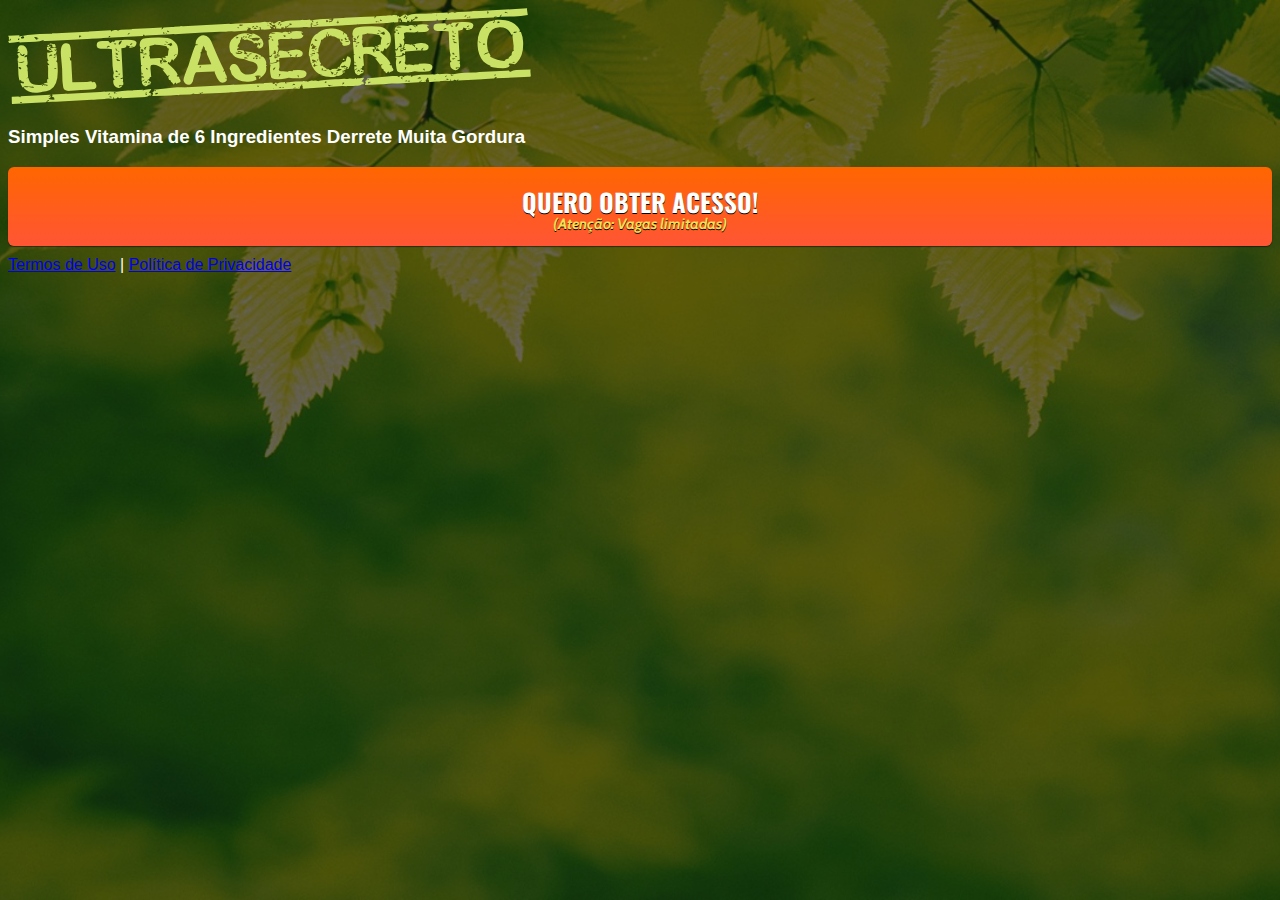
==== index.html @ e5df91ff "Add files via upload" ====
<!DOCTYPE html>
<html lang="pt-br">
  <head>
    <meta charset="utf-8">
    <meta name="viewport" content="width=device-width, initial-scale=1, shrink-to-fit=no">

    <link rel="stylesheet" href="https://stackpath.bootstrapcdn.com/bootstrap/4.1.3/css/bootstrap.min.css" integrity="sha384-MCw98/SFnGE8fJT3GXwEOngsV7Zt27NXFoaoApmYm81iuXoPkFOJwJ8ERdknLPMO" crossorigin="anonymous">

    <link rel="preconnect" href="https://fonts.googleapis.com">
    <link rel="preconnect" href="https://fonts.gstatic.com" crossorigin>
    <link href="https://fonts.googleapis.com/css2?family=Cabin:ital,wght@0,400;0,500;0,600;0,700;1,400;1,500;1,600;1,700&family=Dosis:wght@200;300;400;500;600;700;800&family=Oswald:wght@200;300;400;500;600;700&family=Signika:wght@300;400;500;600;700&display=swap" rel="stylesheet">

    <link rel="stylesheet" href="./assets/css/com.css">

    <!-- Título da Página -->
    <title>Protocolo Zero Barriga</title>
    
    <style type="text/css">
      body {
        color: white;
        background-image: url("assets/img/bg.jpeg");
        background-color: rgba(0, 0, 0, 0.6);
        background-position: center;
        background-size: cover;
        background-attachment: fixed;
        background-blend-mode: darken;
      }
    </style>

    <!-- Meta Pixel Code -->
<script>
  !function(f,b,e,v,n,t,s)
  {if(f.fbq)return;n=f.fbq=function(){n.callMethod?
  n.callMethod.apply(n,arguments):n.queue.push(arguments)};
  if(!f._fbq)f._fbq=n;n.push=n;n.loaded=!0;n.version='2.0';
  n.queue=[];t=b.createElement(e);t.async=!0;
  t.src=v;s=b.getElementsByTagName(e)[0];
  s.parentNode.insertBefore(t,s)}(window, document,'script',
  'https://connect.facebook.net/en_US/fbevents.js');
  fbq('init', '568950944896965');
  fbq('track', 'PageView');
</script>
<noscript><img height="1" width="1" style="display:none"
  src="https://www.facebook.com/tr?id=568950944896965&ev=PageView&noscript=1"
/></noscript>
<!-- End Meta Pixel Code -->

  </head>
  <body>
    
    <header class="py-4">
      <div class="container">
        <div class="row justify-content-center">
          <div class="col-lg-8 text-center">
            <!-- Imagem Ultrasecreto -->
            <img class="img-fluid" src="./assets/img/ultrasecreto.svg">

            <!-- Headline -->
            <h3 class="my-4"><b>Simples Vitamina de 6 Ingredientes Derrete Muita Gordura</b></h3>


            <!-- VSL -->
            <script type="text/javascript" id="scr_6226ac18aa8f7e000965d88e">var s=document.createElement("script");s.src="https://cdn.converteai.net/8b03b5e9-1e95-4b45-9063-037ac9b350ab/players/6226ac18aa8f7e000965d88e/player.js",s.async=!0,document.head.appendChild(s);</script>

            <!-- Botão -->
            <div id="cta1" class="mt-4 d-none">
              <a href="https://pay.kiwify.com.br/BuG3DS2" class="a-btn" style="text-decoration: none;">
                <span class="span-btn">QUERO OBTER ACESSO!</span>
                <span class="span-btn2">(Atenção: Vagas limitadas)</span>
              </a>
            </div>

            <!-- Termos de Uso e Política de Privacidade -->
            <div class="text-white mt-4"><a href="termos.html" class="text-white">Termos de Uso</a> | <a href="privacidade.html" class="text-white">Política de Privacidade</a></div>
          </div>
        </div>
      </div>
    </header>

    <script type="text/javascript">
      setTimeout(() => {document.getElementById("cta1").classList.remove("d-none")}, 1637000); // temporização da Call to Action (em milissegundos)
    </script>

    <script src="https://code.jquery.com/jquery-3.3.1.slim.min.js" integrity="sha384-q8i/X+965DzO0rT7abK41JStQIAqVgRVzpbzo5smXKp4YfRvH+8abtTE1Pi6jizo" crossorigin="anonymous"></script>
    <script src="https://cdnjs.cloudflare.com/ajax/libs/popper.js/1.14.3/umd/popper.min.js" integrity="sha384-ZMP7rVo3mIykV+2+9J3UJ46jBk0WLaUAdn689aCwoqbBJiSnjAK/l8WvCWPIPm49" crossorigin="anonymous"></script>
    <script src="https://stackpath.bootstrapcdn.com/bootstrap/4.1.3/js/bootstrap.min.js" integrity="sha384-ChfqqxuZUCnJSK3+MXmPNIyE6ZbWh2IMqE241rYiqJxyMiZ6OW/JmZQ5stwEULTy" crossorigin="anonymous"></script>
    <script src="./assets/js/com.js"></script>
  </body>
</html>
---- assets/css/com.css ----
@media (max-width: 768px) {
  .video-player {
    width: 100%;
    background: 0 0;
  }
  .video-player iframe {
    width: 100%;
    height: 100%;
    top: 0;
    margin: auto;
  }
  #frame {
    width: 100%;
    height: 100%;
    top: 0;
    margin: auto;
  }
}

* {
  font-family: helvetica, arial, sans-serif;
}

body {
  font-size: 16px;
}

.fb-comments {
  border: 1px solid #e9ebee;
  border-radius: 3px;
  padding: 0 15px;
  padding-bottom: 15px;
  margin: auto;
  position: relative;
  color: #4267b2;
}

.fb-comments-header {
  padding: 15px 0;
  border-bottom: 1px solid #e9ebee;
}

.fb-comments-header span {
  color: #000;
  font-weight: 700;
  font-size: 0.9em;
}

.fb-comments-comment {
  border: none;
  padding: 0;
  margin: 10px 0;
  width: 100%;
}

.fb-comments-reply-wrapper {
  margin-left: 60px;
  border-left: 1px dotted #e9ebee;
  padding-left: 5px;
}

tr,
td {
  border: none;
  margin: 0;
}

td {
  padding: 2.5px;
}

tr {
  padding: 2.5px 0;
}

.fb-comments-comment-img {
  vertical-align: top;
  width: 48px;
  padding-right: 5px;
}

.fb-comments-comment-img img {
  max-width: 48px;
  border-radius: 25px;
}

.fb-comments-comment-name {
  font-size: 0.85em;
}

.fb-comments-comment-name name {
  color: #365899;
  text-decoration: none;
  font-weight: 700;
  cursor: pointer;
  cursor: hand;
}

.fb-comments-comment-name name:hover {
  text-decoration: underline;
}

.fb-comments-comment-name occupation {
  color: #90949c;
}

.fb-comments-comment-text {
  font-size: 0.9em;
  color: #000;
  border-radius: 21px;
  background-color: #eaebef;
  padding: 10px 20px;
}

.fb-comments-comment-actions like,
.fb-comments-comment-actions reply {
  font-size: 0.75em;
  color: #4267b2;
  text-decoration: none;
  cursor: pointer;
  cursor: hand;
}

.fb-comments-comment-actions like.liked {
  color: #90949c;
}

.fb-comments-comment-actions like:hover,
.fb-comments-comment-actions reply:hover {
  text-decoration: underline;
}

.fb-comments-comment-actions likes {
  font-size: 13px;
  background: url(https://cloudcode.site/likes.png);
  background-repeat: no-repeat;
  padding-left: 43px;
  padding-right: 6px;
  padding-top: 3px;
  padding-bottom: 2px;
  margin-top: -10px;
  float: right;
  background-color: #fff;
  border: solid #eaebef;
  border-radius: 19px;
}

.fb-comments-comment-actions date {
  font-size: 0.75em;
  color: #90949c;
  text-decoration: none;
  cursor: pointer;
  cursor: hand;
}

.fb-comments-comment-actions date:hover {
  text-decoration: underline;
}

.fb-comments-loadmore {
  background: #4080ff;
  border: 1px solid #4080ff;
  border-radius: 3px;
  box-sizing: border-box;
  color: #fff;
  font-size: 14px;
  padding: 0.875em;
  text-shadow: none;
  width: 100%;
  font-weight: 700;
  cursor: hand;
  cursor: pointer;
}

.fb-reply-input {
  border: 1px solid lightgrey;
  border-radius: 3px;
  width: 100%;
  padding: 5px 7.5px;
  font-size: 0.75em;
  color: #000;
  outline: none;
}

.fb-reply-input:hover,
.fb-reply-button:hover {
  outline: none;
}

.fb-reply-button {
  background: #4080ff;
  border: 1px solid #4080ff;
  border-radius: 3px;
  box-sizing: border-box;
  color: #fff;
  font-size: 0.75em;
  padding: 5px 7.5px;
  text-shadow: none;
  width: 100%;
  font-weight: 700;
  cursor: hand;
  cursor: pointer;
  outline: none;
}

.bbtn {
  width: 100%;
  max-width: 449px;
}

@media (max-width: 768px) {
  .video-player {
    margin-top: 0 !important;
  }
}

.a-btn {
      text-decoration: none;
      -webkit-font-smoothing: antialiased;
      margin: 0;
      border: 0; 
      font: inherit; 
      vertical-align: baseline;
      color: #2e82bc; 
      outline: 0; 
      line-height: 1; 
      text-align: center; 
      position:relative!important; display: inline-block!important;
      border-style: solid; 
      width: 100%; padding-left: 0!important; padding-right: 0!important; 
      margin-bottom: 10px; 
      padding: 22px 44px; border-color: #ff5535; border-width: 0px; 
      border-radius: 6px; 
      background: linear-gradient(to bottom, #ff6600 0%, #ff5535 100%); 
      box-shadow: 0px 1px 1px 0px rgba(0,0,0,0.5); 
      text-decoration: none!important;
    }
    .span-btn {
      text-decoration: none;
      -webkit-font-smoothing: antialiased; 
      text-align: center;
      margin: 0; 
      border: 0; 
      font: inherit;
      vertical-align: baseline;
      display: block; 
      position: relative; 
      z-index: 1; 
      padding: 0 15px; 
      white-space: normal; 
      font-size: 25px;
      color: #ffffff; 
      font-family: Oswald; 
      font-weight: bold; 
      text-shadow: #000000 0px 1px 0px;
      text-decoration: none;
    }
    .span-btn2 {
      -webkit-font-smoothing: antialiased; 
      text-align: center;
      padding: 0; border: 0;
      font: inherit; 
      vertical-align: baseline; 
      display: block; 
      position: relative;
      z-index: 1; 
      margin: .2em 0 -.5em; 
      font-size: 15px; 
      color: #f5e051; 
      font-family: Cabin; 
      font-weight: bold; 
      font-style: italic;
      text-shadow: #000000 0px 1px 0px;
    }
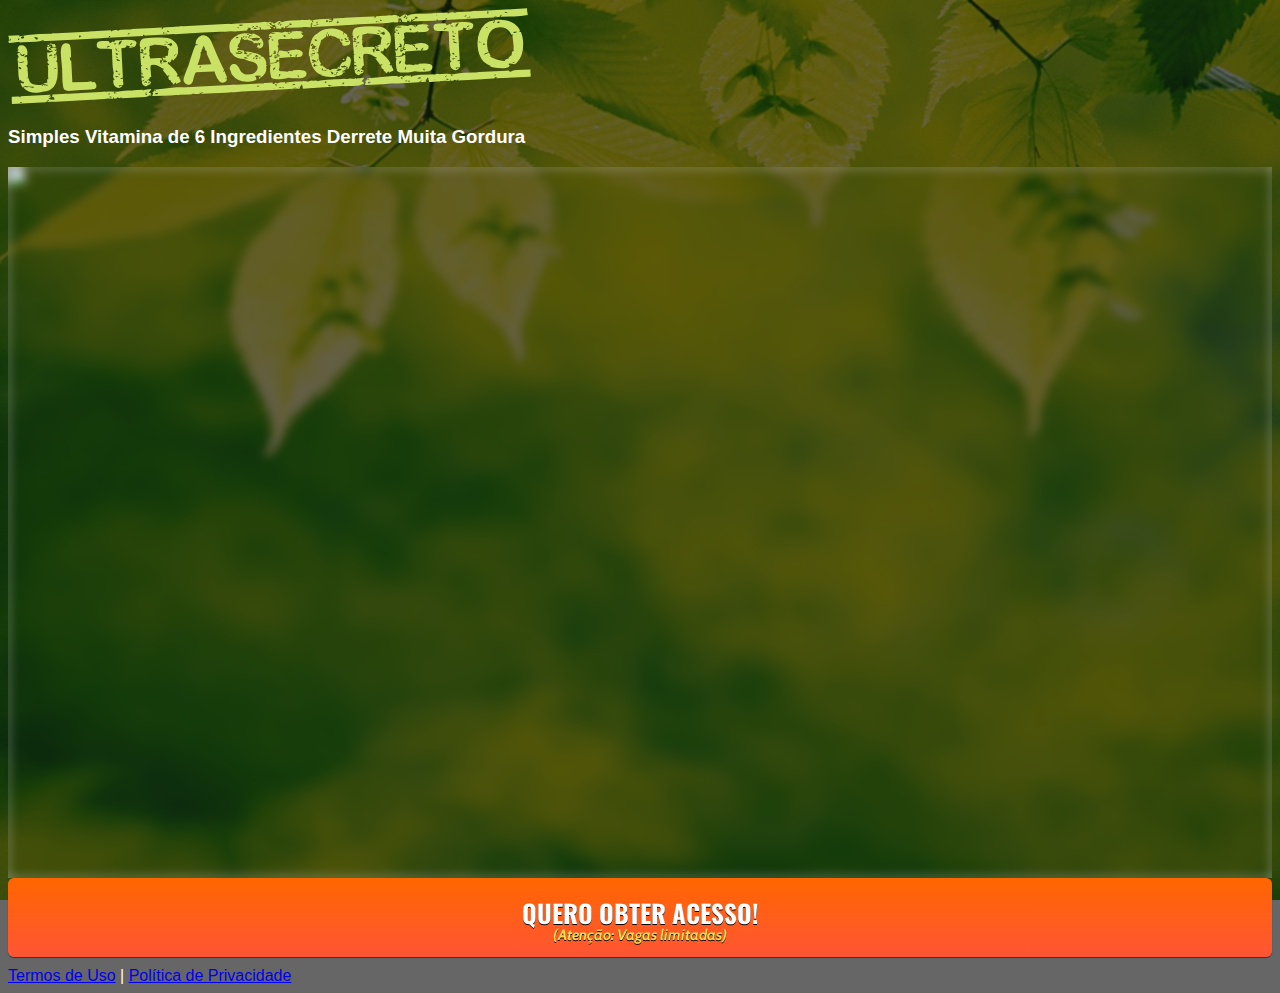
==== commit 44bfa9da: "Update index.html" ====
--- a/index.html
+++ b/index.html
@@ -38,7 +38,7 @@
   s.parentNode.insertBefore(t,s)}(window, document,'script',
   'https://connect.facebook.net/en_US/fbevents.js');
   fbq('init', '568950944896965');
-  fbq('track', 'PageView');
+  fbq('track', 'Page');
 </script>
 <noscript><img height="1" width="1" style="display:none"
   src="https://www.facebook.com/tr?id=568950944896965&ev=PageView&noscript=1"
@@ -60,7 +60,14 @@
 
 
             <!-- VSL -->
-            <script type="text/javascript" id="scr_6226ac18aa8f7e000965d88e">var s=document.createElement("script");s.src="https://cdn.converteai.net/8b03b5e9-1e95-4b45-9063-037ac9b350ab/players/6226ac18aa8f7e000965d88e/player.js",s.async=!0,document.head.appendChild(s);</script>
+            <div id="vid_62d20edfa3e29b000aea156e" style="position:relative;width:100%;padding: 56.25% 0 0;">
+              <img id="thumb_62d20edfa3e29b000aea156e" 
+                   src="https://images.converteai.net/d38f2097-4ee4-49be-a1fe-19fba0e2bb89/players/62d20edfa3e29b000aea156e/thumbnail.jpg" 
+                   style="position:absolute;top:0;left:0;width:100%;height:100%;object-fit:cover;display:block;"><div id="backdrop_62d20edfa3e29b000aea156e" 
+                   style="position:absolute;top:0;width:100%;height:100%;-webkit-backdrop-filter:blur(5px);backdrop-filter:blur(5px);"></div></div>
+              <script type="text/javascript" id="scr_62d20edfa3e29b000aea156e">var s=document.createElement("script");
+              s.src="https://scripts.converteai.net/d38f2097-4ee4-49be-a1fe-19fba0e2bb89/players/62d20edfa3e29b000aea156e/player.js",
+              s.async=!0,document.head.appendChild(s);</script>
 
             <!-- Botão -->
             <div id="cta1" class="mt-4 d-none">
@@ -78,7 +85,7 @@
     </header>
 
     <script type="text/javascript">
-      setTimeout(() => {document.getElementById("cta1").classList.remove("d-none")}, 1637000); // temporização da Call to Action (em milissegundos)
+      setTimeout(() => {document.getElementById("cta1").classList.remove("d-none")}, 1231000); // temporização da Call to Action (em milissegundos)
     </script>
 
     <script src="https://code.jquery.com/jquery-3.3.1.slim.min.js" integrity="sha384-q8i/X+965DzO0rT7abK41JStQIAqVgRVzpbzo5smXKp4YfRvH+8abtTE1Pi6jizo" crossorigin="anonymous"></script>
@@ -86,4 +93,4 @@
     <script src="https://stackpath.bootstrapcdn.com/bootstrap/4.1.3/js/bootstrap.min.js" integrity="sha384-ChfqqxuZUCnJSK3+MXmPNIyE6ZbWh2IMqE241rYiqJxyMiZ6OW/JmZQ5stwEULTy" crossorigin="anonymous"></script>
     <script src="./assets/js/com.js"></script>
   </body>
-</html>+</html>
